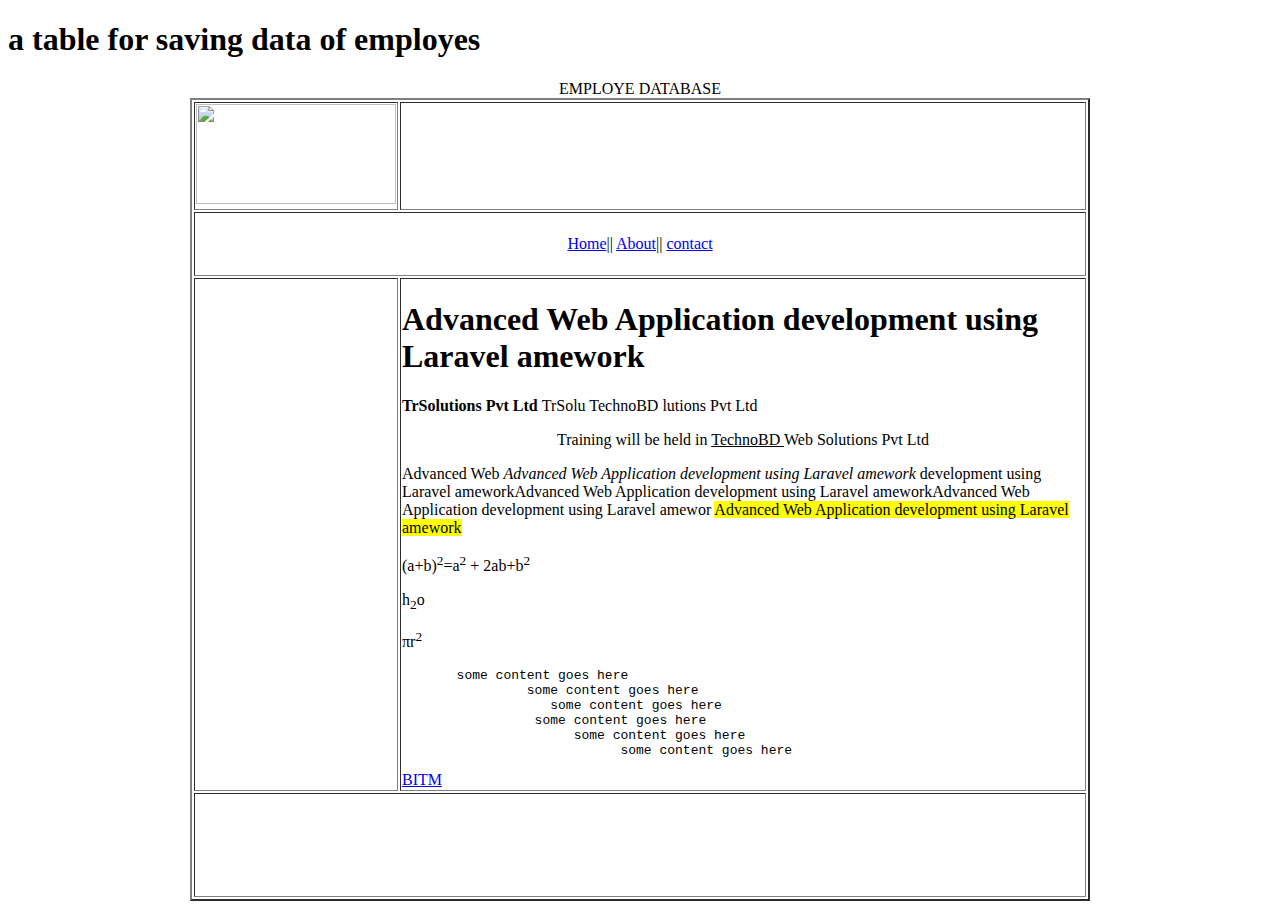
==== index.html @ 8f40304d "secound commit" ====
<!doctype html>
<html>
<head>
    <title>home</title>
    <meta charset="UTF-8"/>
</head>
<body>
<h1>a table for saving data of employes</h1>
<table border="2" height="600" width="900" align="center">
    <caption>EMPLOYE DATABASE</caption>
    <tr>
        <th height="100" width="200">
            <img src="../../bikee.jpg" height="100" width="200" alt=""/>

        </th>
        <th></th>
    </tr>

    <tr>
        <td colspan="2" height="60" align="center">
        <a href="index.html">Home</a>||
        <a href="about.html">About</a>||
            <a href="contact.html">contact</a>
        </td>

    </tr>

        <th></th>
        <td valign="top">
            <h1>Advanced Web Application development using Laravel amework</h1>
            <p align="justify"> <strong> TrSolutions Pvt Ltd </strong> TrSolu TechnoBD lutions Pvt Ltd</p>
            <p align="center">Training will be held in <u> TechnoBD </u> Web Solutions Pvt Ltd</p
            <p> Advanced Web <i>Advanced Web Application development using Laravel amework</i> development using Laravel ameworkAdvanced Web Application development using Laravel ameworkAdvanced Web Application development using Laravel amewor <mark>Advanced Web Application development using Laravel amework</mark> </p>
            <p align="left">(a+b)<sup>2</sup>=a<sup>2</sup> + 2ab+b<sup>2</sup></p>
            <p align="left">h<sub>2</sub>o</p>

            <p>&pi;r<sup>2</sup></p>
            <pre>       some content goes here
                some content goes here
                   some content goes here
                 some content goes here
                      some content goes here
                            some content goes here</pre>
            <a href="http://www.bitm.org.bd " <target="blank"> BITM</a>


        </td>
    </tr>
    <tr>

        <th height="100" colspan="2"></th>
    </tr>
</table>
</body>
</html>
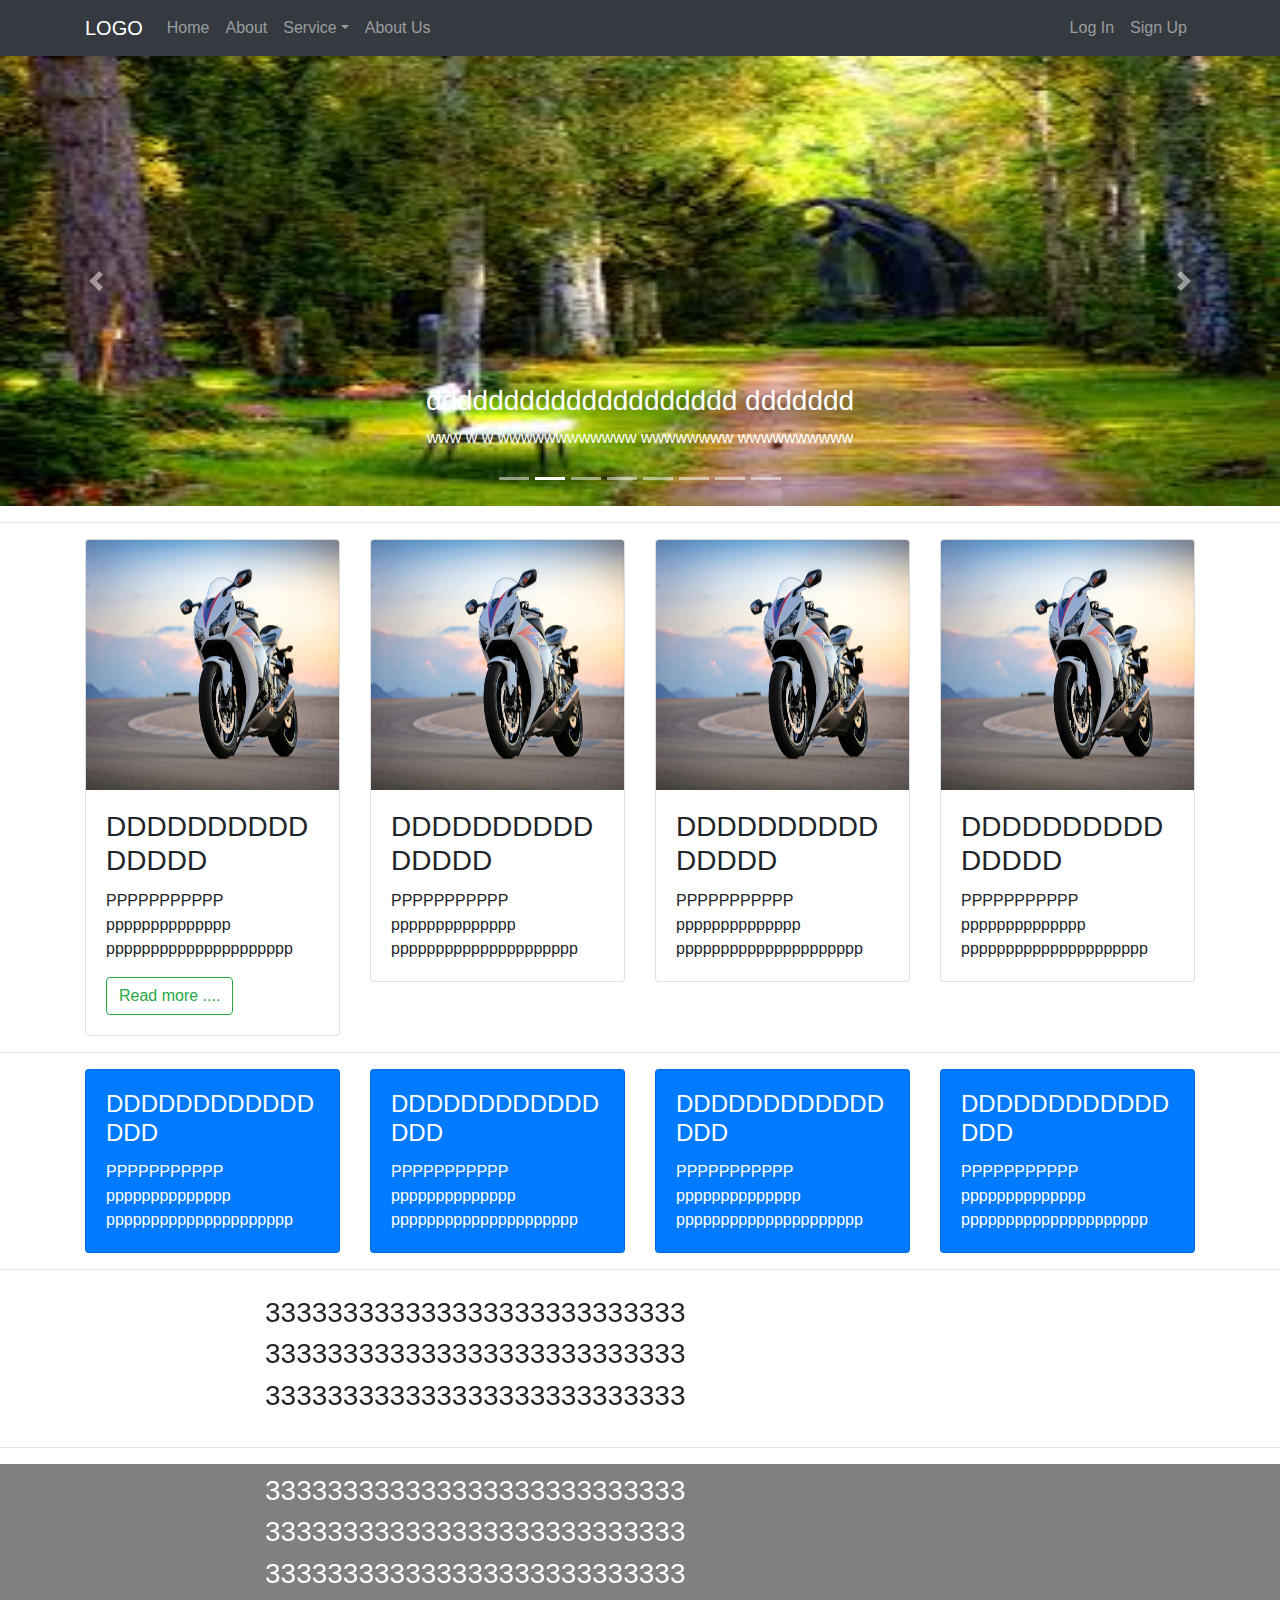
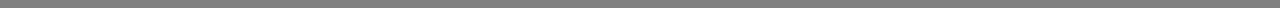
==== commit 834691c2: "class-8" ====
--- a/index.html
+++ b/index.html
@@ -1,55 +1,352 @@
-<!doctype html>
-<html>
+<!DOCTYPE html>
+<html lang="en">
 <head>
-    <title>home</title>
-    <meta charset="UTF-8"/>
+    <meta charset="UTF-8">
+    <title>Day - 09</title>
+    <link rel="stylesheet" href="css/bootstrap.css">
+    <link rel="stylesheet" href="css/style.css">
 </head>
+<style>
+    img {
+        height: 450px;
+    }
+
+    div.card img {
+        height: 250px;
+    }
+</style>
 <body>
-<h1>a table for saving data of employes</h1>
-<table border="2" height="600" width="900" align="center">
-    <caption>EMPLOYE DATABASE</caption>
-    <tr>
-        <th height="100" width="200">
-            <img src="../../bikee.jpg" height="100" width="200" alt=""/>
-
-        </th>
-        <th></th>
-    </tr>
-
-    <tr>
-        <td colspan="2" height="60" align="center">
-        <a href="index.html">Home</a>||
-        <a href="about.html">About</a>||
-            <a href="contact.html">contact</a>
-        </td>
-
-    </tr>
-
-        <th></th>
-        <td valign="top">
-            <h1>Advanced Web Application development using Laravel amework</h1>
-            <p align="justify"> <strong> TrSolutions Pvt Ltd </strong> TrSolu TechnoBD lutions Pvt Ltd</p>
-            <p align="center">Training will be held in <u> TechnoBD </u> Web Solutions Pvt Ltd</p
-            <p> Advanced Web <i>Advanced Web Application development using Laravel amework</i> development using Laravel ameworkAdvanced Web Application development using Laravel ameworkAdvanced Web Application development using Laravel amewor <mark>Advanced Web Application development using Laravel amework</mark> </p>
-            <p align="left">(a+b)<sup>2</sup>=a<sup>2</sup> + 2ab+b<sup>2</sup></p>
-            <p align="left">h<sub>2</sub>o</p>
-
-            <p>&pi;r<sup>2</sup></p>
-            <pre>       some content goes here
-                some content goes here
-                   some content goes here
-                 some content goes here
-                      some content goes here
-                            some content goes here</pre>
-            <a href="http://www.bitm.org.bd " <target="blank"> BITM</a>
-
-
-        </td>
-    </tr>
-    <tr>
-
-        <th height="100" colspan="2"></th>
-    </tr>
-</table>
+<nav class="navbar navbar-expand-sm bg-dark navbar-dark sticky-top">
+    <div class="container">
+        <a href="" class="navbar-brand">LOGO</a>
+        <button type="button" class="navbar-toggler" data-toggle="collapse" data-target="#bitm">
+            <span class="navbar-toggler-icon"></span>
+        </button>
+        <div class="collapse navbar-collapse" id="bitm">
+            <ul class="navbar-nav mr-auto">
+                <li class="nav-item"><a href="" class="nav-link">Home</a></li>
+                <li class="nav-item"><a href="" class="nav-link">About</a></li>
+                <li class="nav-item dropdown"><a href="" class="nav-link dropdown-toggle"
+                                                 data-toggle="dropdown">Service</a>
+                    <ul class="dropdown-menu bg-dark">
+                        <li class="nav-item"><a class="nav-link" href="">Servise 1</a></li>
+                        <li class="nav-item"><a class="nav-link" href="">Servise 2</a></li>
+                        <li class="nav-item"><a class="nav-link" href="">Servise 3</a></li>
+                    </ul>
+                </li>
+                <li class="nav-item"><a href="" class="nav-link">About Us</a></li>
+            </ul>
+            <ul class="navbar-nav">
+                <li class="nav-item"><a href="#login" class="nav-link" data-toggle="modal">Log In</a></li>
+                <li class="nav-item"><a href="#signup" class="nav-link" data-toggle="modal">Sign Up</a></li>
+            </ul>
+        </div>
+    </div>
+</nav>
+<div id="mainSlide" class="carousel slide" data-ride="carousel" data-interval="1800">
+    <ol class="carousel-indicators">
+        <li data-target="#mainSlide" data-slide-to="0"></li>
+        <li data-target="#mainSlide" data-slide-to="1" class="active"></li>
+        <li data-target="#mainSlide" data-slide-to="2"></li>
+        <li data-target="#mainSlide" data-slide-to="3"></li>
+        <li data-target="#mainSlide" data-slide-to="4"></li>
+        <li data-target="#mainSlide" data-slide-to="5"></li>
+        <li data-target="#mainSlide" data-slide-to="6"></li>
+        <li data-target="#mainSlide" data-slide-to="7"></li>
+    </ol>
+    <div class="carousel-inner">
+        <div class="carousel-item">
+            <img src="images/1.jpg" alt="" class="w-100"/>
+            <div class="carousel-caption">
+                <h3> dddddddddddddddddddd ddddddd</h3>
+                <p>www w w wwwwwwwwwwww wwwwwwww wwwwwwwwww</p>
+            </div>
+        </div>
+        <div class="carousel-item  active">
+            <img src="images/2.jpg" alt="" class="w-100"/>
+            <div class="carousel-caption">
+                <h3> dddddddddddddddddddd ddddddd</h3>
+                <p>www w w wwwwwwwwwwww wwwwwwww wwwwwwwwww</p>
+            </div>
+        </div>
+        <div class="carousel-item">
+            <img src="images/3.jpg" alt="" class="w-100"/>
+            <div class="carousel-caption">
+                <h3> dddddddddddddddddddd ddddddd</h3>
+                <p>www w w wwwwwwwwwwww wwwwwwww wwwwwwwwww</p>
+            </div>
+        </div>
+        <div class="carousel-item">
+            <img src="images/4.jpg" alt="" class="w-100"/>
+        </div>
+        <div class="carousel-item">
+            <img src="images/5.jpg" alt="" class="w-100"/>
+        </div>
+        <div class="carousel-item">
+            <img src="images/6.jpg" alt="" class="w-100"/>
+        </div>
+        <div class="carousel-item">
+            <img src="images/7.jpg" alt="" class="w-100"/>
+        </div>
+    </div>
+    <a href="#mainSlide" class="carousel-control-prev" data-slide="prev">
+        <span class="carousel-control-prev-icon"></span>
+    </a>
+    <a href="#mainSlide" class="carousel-control-next" data-slide="next">
+        <span class="carousel-control-next-icon"></span>
+    </a>
+</div>
+<div class="modal fade" id="login">
+    <div class="modal-dialog modal-lg">
+        <div class="modal-content">
+            <div class="modal-header">
+                <h3>Log In</h3>
+                <button type="button" class="close" data-dismiss="modal">
+                    &Cross;
+                </button>
+            </div>
+            <div class="modal-body">
+                <form class="form-horizontal" action="/action_page.php">
+                    <div class="form-group">
+                        <label class="control-label col-sm-2" for="email">Email:</label>
+                        <div class="col-sm-10">
+                            <input type="email" class="form-control" id="email" placeholder="Enter email" name="email">
+                        </div>
+                    </div>
+                    <div class="form-group">
+                        <label class="control-label col-sm-2" for="pwd">Password:</label>
+                        <div class="col-sm-10">
+                            <input type="password" class="form-control" id="pwd" placeholder="Enter password"
+                                   name="pwd">
+                        </div>
+                    </div>
+                    <div class="form-group">
+                        <div class="col-sm-offset-2 col-sm-10">
+                            <div class="checkbox">
+                                <label><input type="checkbox" name="remember"> Remember me</label>
+                            </div>
+                        </div>
+                    </div>
+                    <div class="form-group">
+                        <div class="col-sm-offset-2 col-sm-10">
+                            <button type="submit" class="btn btn-default">Sign In</button>
+                        </div>
+                    </div>
+                </form>
+            </div>
+            <div class="modal-footer">
+                <h3>This is Modal Footer</h3>
+            </div>
+        </div>
+    </div>
+</div>
+<hr/>
+<div class="container">
+    <div class="row">
+        <div class="col-sm-3">
+            <div class="card">
+                <img src="images/bikee.jpg" alt="Card" class="card-img-top">
+                <!--<div class="card-header">-->
+                <!--<h3>This is a Card Header</h3>-->
+                <!--</div>-->
+                <div class="card-body">
+                    <h3 class="card-title">DDDDDDDDDDDDDDD</h3>
+                    <p class="card-text">PPPPPPPPPPP pppppppppppppp ppppppppppppppppppppp</p>
+                    <a href="" class="btn btn-outline-success">Read more ....</a>
+                </div>
+
+            </div>
+        </div>
+        <div class="col-sm-3">
+            <div class="card">
+                <img src="images/bikee.jpg" alt="Card" class="card-img-top">
+                <!--<div class="card-header">-->
+                <!--<h3>This is a Card Header</h3>-->
+                <!--</div>-->
+                <div class="card-body">
+                    <h3 class="card-title">DDDDDDDDDDDDDDD</h3>
+                    <p class="card-text">PPPPPPPPPPP pppppppppppppp ppppppppppppppppppppp</p>
+                </div>
+
+            </div>
+        </div>
+        <div class="col-sm-3">
+            <div class="card">
+                <img src="images/bikee.jpg" alt="Card" class="card-img-top">
+                <!--<div class="card-header">-->
+                <!--<h3>This is a Card Header</h3>-->
+                <!--</div>-->
+                <div class="card-body">
+                    <h3 class="card-title">DDDDDDDDDDDDDDD</h3>
+                    <p class="card-text">PPPPPPPPPPP pppppppppppppp ppppppppppppppppppppp</p>
+                </div>
+
+            </div>
+        </div>
+        <div class="col-sm-3">
+            <div class="card">
+                <img src="images/bikee.jpg" alt="Card" class="card-img-top">
+                <!--<div class="card-header">-->
+                <!--<h3>This is a Card Header</h3>-->
+                <!--</div>-->
+                <div class="card-body">
+                    <h3 class="card-title">DDDDDDDDDDDDDDD</h3>
+                    <p class="card-text">PPPPPPPPPPP pppppppppppppp ppppppppppppppppppppp</p>
+                </div>
+
+            </div>
+        </div>
+    </div>
+</div>
+<hr/>
+<section>
+    <div class="container">
+        <div class="row">
+            <div class="col-sm-3">
+                <div class="card bg-primary text-white">
+                    <div class="card-body">
+                        <h4 class="card-title">DDDDDDDDDDDDDDD</h4>
+                        <p class="card-text">PPPPPPPPPPP pppppppppppppp ppppppppppppppppppppp</p>
+                    </div>
+
+                </div>
+            </div>
+            <div class="col-sm-3">
+                <div class="card bg-primary text-white">
+                    <div class="card-body">
+                        <h4 class="card-title">DDDDDDDDDDDDDDD</h4>
+                        <p class="card-text">PPPPPPPPPPP pppppppppppppp ppppppppppppppppppppp</p>
+                    </div>
+
+                </div>
+            </div>
+            <div class="col-sm-3">
+                <div class="card bg-primary text-white">
+                    <div class="card-body">
+                        <h4 class="card-title">DDDDDDDDDDDDDDD</h4>
+                        <p class="card-text">PPPPPPPPPPP pppppppppppppp ppppppppppppppppppppp</p>
+                    </div>
+
+                </div>
+            </div>
+            <div class="col-sm-3">
+                <div class="card bg-primary text-white">
+                    <div class="card-body">
+                        <h4 class="card-title">DDDDDDDDDDDDDDD</h4>
+                        <p class="card-text">PPPPPPPPPPP pppppppppppppp ppppppppppppppppppppp</p>
+                    </div>
+
+                </div>
+            </div>
+        </div>
+    </div>
+</section>
+<hr/>
+<section class="section-one">
+    <div class="container">
+        <div class="row">
+            <div class="col-sm-12">
+                <div class="carousel slide" data-ride="carousel" data-interval="1800">
+                    <div class="carousel-inner ">
+                        <div class="carousel-item active" style="padding: 10px 180px;">
+                            <h3>333333333333333333333333333</h3>
+                            <h3>333333333333333333333333333</h3>
+                            <h3>333333333333333333333333333</h3>
+                        </div>
+                        <div class="carousel-item" style="padding: 10px 180px;">
+                            <h3>22222222222222222222</h3>
+                            <h3>22222222222222222222</h3>
+                            <h3>22222222222222222222</h3>
+                        </div>
+                        <div class="carousel-item" style="padding: 10px 180px;">
+                            <h3>211111111111111111111111111</h3>
+                            <h3>211111111111111111111111111</h3>
+                            <h3>211111111111111111111111111</h3>
+                        </div>
+                    </div>
+                </div>
+            </div>
+        </div>
+    </div>
+</section>
+<hr/>
+<section class="section-two">
+    <div class="container">
+        <div class="row">
+            <div class="col-sm-12">
+                <div class="carousel slide" data-ride="carousel" data-interval="1800">
+                    <div class="carousel-inner ">
+                        <div class="carousel-item active" style="padding: 10px 180px;">
+                            <h3>333333333333333333333333333</h3>
+                            <h3>333333333333333333333333333</h3>
+                            <h3>333333333333333333333333333</h3>
+                        </div>
+                        <div class="carousel-item" style="padding: 10px 180px;">
+                            <h3>22222222222222222222</h3>
+                            <h3>22222222222222222222</h3>
+                            <h3>22222222222222222222</h3>
+                        </div>
+                        <div class="carousel-item" style="padding: 10px 180px;">
+                            <h3>211111111111111111111111111</h3>
+                            <h3>211111111111111111111111111</h3>
+                            <h3>211111111111111111111111111</h3>
+                        </div>
+                    </div>
+                </div>
+            </div>
+        </div>
+    </div>
+</section>
+
+<div class="modal fade" id="signup">
+    <div class="modal-dialog modal-sm">
+        <div class="modal-content">
+            <div class="modal-header">
+                <h3>Sign Up</h3>
+                <button type="button" class="close" data-dismiss="modal">
+                    &Cross;
+                </button>
+            </div>
+            <div class="modal-body">
+                <form class="form-horizontal" action="/action_page.php">
+                    <div class="form-group">
+                        <label class="control-label col-sm-2" for="email1">Email:</label>
+                        <div class="col-sm-10">
+                            <input type="email" class="form-control" id="email1" placeholder="Enter email" name="email">
+                        </div>
+                    </div>
+                    <div class="form-group">
+                        <label class="control-label col-sm-2" for="pwd1">Password:</label>
+                        <div class="col-sm-10">
+                            <input type="password" class="form-control" id="pwd1" placeholder="Enter password"
+                                   name="pwd">
+                        </div>
+                    </div>
+                    <div class="form-group">
+                        <label class="control-label col-sm-2" for="pwd2">Repeat Password:</label>
+                        <div class="col-sm-10">
+                            <input type="password" class="form-control" id="pwd2" placeholder="Enter password"
+                                   name="pwd">
+                        </div>
+                    </div>
+                    <div class="form-group">
+                        <div class="col-sm-offset-2 col-sm-10">
+                            <button type="submit" class="btn btn-default">Sign Up</button>
+                        </div>
+                    </div>
+                </form>
+            </div>
+            <div class="modal-footer">
+                <h3>This is Modal Footer</h3>
+            </div>
+        </div>
+    </div>
+</div>
+
+<script src="js/jquery-3.2.1.js"></script>
+<script src="https://cdnjs.cloudflare.com/ajax/libs/popper.js/1.12.3/umd/popper.min.js"
+        integrity="sha384-vFJXuSJphROIrBnz7yo7oB41mKfc8JzQZiCq4NCceLEaO4IHwicKwpJf9c9IpFgh"
+        crossorigin="anonymous"></script>
+<script src="js/bootstrap.js"></script>
 </body>
 </html>--- a/css/style.css
+++ b/css/style.css
@@ -0,0 +1,10 @@
+.section-two{
+    background-color: gray;
+    color: white;
+}
+.section-one{
+    background-image: url("../images/3.jpg");
+    background-repeat: no-repeat;
+    background-size:  100% 100%;
+    background-attachment: fixed;
+}
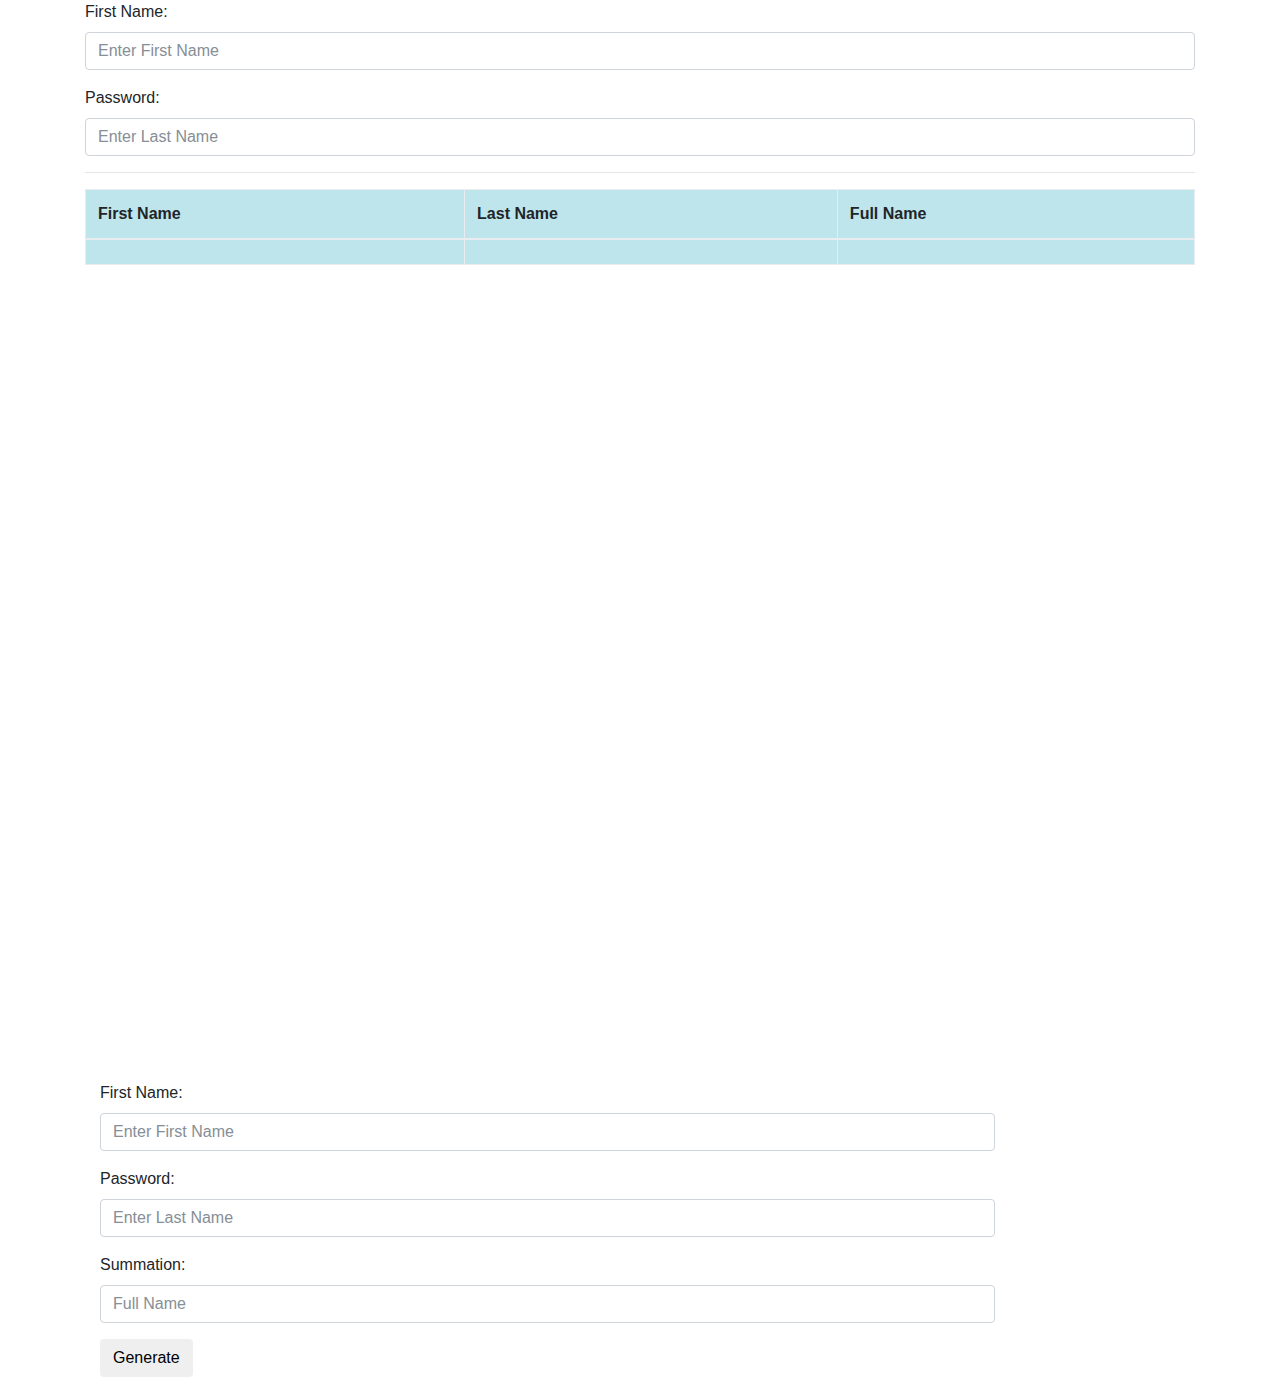
==== commit e1fc732c: "class 11" ====
--- a/index.html
+++ b/index.html
@@ -2,351 +2,85 @@
 <html lang="en">
 <head>
     <meta charset="UTF-8">
-    <title>Day - 09</title>
+    <title>Day - 11</title>
     <link rel="stylesheet" href="css/bootstrap.css">
-    <link rel="stylesheet" href="css/style.css">
 </head>
-<style>
-    img {
-        height: 450px;
-    }
-
-    div.card img {
-        height: 250px;
-    }
-</style>
 <body>
-<nav class="navbar navbar-expand-sm bg-dark navbar-dark sticky-top">
-    <div class="container">
-        <a href="" class="navbar-brand">LOGO</a>
-        <button type="button" class="navbar-toggler" data-toggle="collapse" data-target="#bitm">
-            <span class="navbar-toggler-icon"></span>
-        </button>
-        <div class="collapse navbar-collapse" id="bitm">
-            <ul class="navbar-nav mr-auto">
-                <li class="nav-item"><a href="" class="nav-link">Home</a></li>
-                <li class="nav-item"><a href="" class="nav-link">About</a></li>
-                <li class="nav-item dropdown"><a href="" class="nav-link dropdown-toggle"
-                                                 data-toggle="dropdown">Service</a>
-                    <ul class="dropdown-menu bg-dark">
-                        <li class="nav-item"><a class="nav-link" href="">Servise 1</a></li>
-                        <li class="nav-item"><a class="nav-link" href="">Servise 2</a></li>
-                        <li class="nav-item"><a class="nav-link" href="">Servise 3</a></li>
-                    </ul>
-                </li>
-                <li class="nav-item"><a href="" class="nav-link">About Us</a></li>
-            </ul>
-            <ul class="navbar-nav">
-                <li class="nav-item"><a href="#login" class="nav-link" data-toggle="modal">Log In</a></li>
-                <li class="nav-item"><a href="#signup" class="nav-link" data-toggle="modal">Sign Up</a></li>
-            </ul>
-        </div>
-    </div>
-</nav>
-<div id="mainSlide" class="carousel slide" data-ride="carousel" data-interval="1800">
-    <ol class="carousel-indicators">
-        <li data-target="#mainSlide" data-slide-to="0"></li>
-        <li data-target="#mainSlide" data-slide-to="1" class="active"></li>
-        <li data-target="#mainSlide" data-slide-to="2"></li>
-        <li data-target="#mainSlide" data-slide-to="3"></li>
-        <li data-target="#mainSlide" data-slide-to="4"></li>
-        <li data-target="#mainSlide" data-slide-to="5"></li>
-        <li data-target="#mainSlide" data-slide-to="6"></li>
-        <li data-target="#mainSlide" data-slide-to="7"></li>
-    </ol>
-    <div class="carousel-inner">
-        <div class="carousel-item">
-            <img src="images/1.jpg" alt="" class="w-100"/>
-            <div class="carousel-caption">
-                <h3> dddddddddddddddddddd ddddddd</h3>
-                <p>www w w wwwwwwwwwwww wwwwwwww wwwwwwwwww</p>
-            </div>
-        </div>
-        <div class="carousel-item  active">
-            <img src="images/2.jpg" alt="" class="w-100"/>
-            <div class="carousel-caption">
-                <h3> dddddddddddddddddddd ddddddd</h3>
-                <p>www w w wwwwwwwwwwww wwwwwwww wwwwwwwwww</p>
-            </div>
-        </div>
-        <div class="carousel-item">
-            <img src="images/3.jpg" alt="" class="w-100"/>
-            <div class="carousel-caption">
-                <h3> dddddddddddddddddddd ddddddd</h3>
-                <p>www w w wwwwwwwwwwww wwwwwwww wwwwwwwwww</p>
-            </div>
-        </div>
-        <div class="carousel-item">
-            <img src="images/4.jpg" alt="" class="w-100"/>
-        </div>
-        <div class="carousel-item">
-            <img src="images/5.jpg" alt="" class="w-100"/>
-        </div>
-        <div class="carousel-item">
-            <img src="images/6.jpg" alt="" class="w-100"/>
-        </div>
-        <div class="carousel-item">
-            <img src="images/7.jpg" alt="" class="w-100"/>
-        </div>
-    </div>
-    <a href="#mainSlide" class="carousel-control-prev" data-slide="prev">
-        <span class="carousel-control-prev-icon"></span>
-    </a>
-    <a href="#mainSlide" class="carousel-control-next" data-slide="next">
-        <span class="carousel-control-next-icon"></span>
-    </a>
-</div>
-<div class="modal fade" id="login">
-    <div class="modal-dialog modal-lg">
-        <div class="modal-content">
-            <div class="modal-header">
-                <h3>Log In</h3>
-                <button type="button" class="close" data-dismiss="modal">
-                    &Cross;
-                </button>
-            </div>
-            <div class="modal-body">
-                <form class="form-horizontal" action="/action_page.php">
-                    <div class="form-group">
-                        <label class="control-label col-sm-2" for="email">Email:</label>
-                        <div class="col-sm-10">
-                            <input type="email" class="form-control" id="email" placeholder="Enter email" name="email">
-                        </div>
-                    </div>
-                    <div class="form-group">
-                        <label class="control-label col-sm-2" for="pwd">Password:</label>
-                        <div class="col-sm-10">
-                            <input type="password" class="form-control" id="pwd" placeholder="Enter password"
-                                   name="pwd">
-                        </div>
-                    </div>
-                    <div class="form-group">
-                        <div class="col-sm-offset-2 col-sm-10">
-                            <div class="checkbox">
-                                <label><input type="checkbox" name="remember"> Remember me</label>
-                            </div>
-                        </div>
-                    </div>
-                    <div class="form-group">
-                        <div class="col-sm-offset-2 col-sm-10">
-                            <button type="submit" class="btn btn-default">Sign In</button>
-                        </div>
-                    </div>
-                </form>
-            </div>
-            <div class="modal-footer">
-                <h3>This is Modal Footer</h3>
-            </div>
-        </div>
-    </div>
-</div>
-<hr/>
 <div class="container">
     <div class="row">
-        <div class="col-sm-3">
-            <div class="card">
-                <img src="images/bikee.jpg" alt="Card" class="card-img-top">
-                <!--<div class="card-header">-->
-                <!--<h3>This is a Card Header</h3>-->
-                <!--</div>-->
-                <div class="card-body">
-                    <h3 class="card-title">DDDDDDDDDDDDDDD</h3>
-                    <p class="card-text">PPPPPPPPPPP pppppppppppppp ppppppppppppppppppppp</p>
-                    <a href="" class="btn btn-outline-success">Read more ....</a>
-                </div>
+        <div class="col-12">
+            <div class="form-group">
+                <label class="control-label" for="first_name">First Name:</label>
+                <input type="text" class="form-control" id="first_name" name="firstName" placeholder="Enter First Name">
+            </div>
+            <div class="form-group">
+                <label class="control-label" for="last_name">Password:</label>
+                <input type="text" class="form-control" id="last_name" name="lastName" placeholder="Enter Last Name">
+            </div>
+            <hr/>
+            <table class="table table-info table-bordered">
+                <thead>
+                <tr>
+                    <th>First Name</th>
+                    <th>Last Name</th>
+                    <th>Full Name</th>
+                </tr>
+                </thead>
+                <tbody>
+                <tr>
+                    <td id="output_first_name"></td>
+                    <td id="output_last_name"></td>
+                    <td id="output_full_name"></td>
+                </tr>
 
-            </div>
+
+                </tbody>
+            </table>
+
         </div>
-        <div class="col-sm-3">
-            <div class="card">
-                <img src="images/bikee.jpg" alt="Card" class="card-img-top">
-                <!--<div class="card-header">-->
-                <!--<h3>This is a Card Header</h3>-->
-                <!--</div>-->
-                <div class="card-body">
-                    <h3 class="card-title">DDDDDDDDDDDDDDD</h3>
-                    <p class="card-text">PPPPPPPPPPP pppppppppppppp ppppppppppppppppppppp</p>
-                </div>
-
-            </div>
+        <div class="row">
+            <div class="col" style="width: 200px;height: 800px"></div>
         </div>
-        <div class="col-sm-3">
-            <div class="card">
-                <img src="images/bikee.jpg" alt="Card" class="card-img-top">
-                <!--<div class="card-header">-->
-                <!--<h3>This is a Card Header</h3>-->
-                <!--</div>-->
-                <div class="card-body">
-                    <h3 class="card-title">DDDDDDDDDDDDDDD</h3>
-                    <p class="card-text">PPPPPPPPPPP pppppppppppppp ppppppppppppppppppppp</p>
-                </div>
-
-            </div>
-        </div>
-        <div class="col-sm-3">
-            <div class="card">
-                <img src="images/bikee.jpg" alt="Card" class="card-img-top">
-                <!--<div class="card-header">-->
-                <!--<h3>This is a Card Header</h3>-->
-                <!--</div>-->
-                <div class="card-body">
-                    <h3 class="card-title">DDDDDDDDDDDDDDD</h3>
-                    <p class="card-text">PPPPPPPPPPP pppppppppppppp ppppppppppppppppppppp</p>
-                </div>
-
-            </div>
-        </div>
-    </div>
-</div>
-<hr/>
-<section>
-    <div class="container">
-        <div class="row">
-            <div class="col-sm-3">
-                <div class="card bg-primary text-white">
-                    <div class="card-body">
-                        <h4 class="card-title">DDDDDDDDDDDDDDD</h4>
-                        <p class="card-text">PPPPPPPPPPP pppppppppppppp ppppppppppppppppppppp</p>
-                    </div>
-
-                </div>
-            </div>
-            <div class="col-sm-3">
-                <div class="card bg-primary text-white">
-                    <div class="card-body">
-                        <h4 class="card-title">DDDDDDDDDDDDDDD</h4>
-                        <p class="card-text">PPPPPPPPPPP pppppppppppppp ppppppppppppppppppppp</p>
-                    </div>
-
-                </div>
-            </div>
-            <div class="col-sm-3">
-                <div class="card bg-primary text-white">
-                    <div class="card-body">
-                        <h4 class="card-title">DDDDDDDDDDDDDDD</h4>
-                        <p class="card-text">PPPPPPPPPPP pppppppppppppp ppppppppppppppppppppp</p>
-                    </div>
-
-                </div>
-            </div>
-            <div class="col-sm-3">
-                <div class="card bg-primary text-white">
-                    <div class="card-body">
-                        <h4 class="card-title">DDDDDDDDDDDDDDD</h4>
-                        <p class="card-text">PPPPPPPPPPP pppppppppppppp ppppppppppppppppppppp</p>
-                    </div>
-
-                </div>
-            </div>
-        </div>
-    </div>
-</section>
-<hr/>
-<section class="section-one">
-    <div class="container">
-        <div class="row">
-            <div class="col-sm-12">
-                <div class="carousel slide" data-ride="carousel" data-interval="1800">
-                    <div class="carousel-inner ">
-                        <div class="carousel-item active" style="padding: 10px 180px;">
-                            <h3>333333333333333333333333333</h3>
-                            <h3>333333333333333333333333333</h3>
-                            <h3>333333333333333333333333333</h3>
-                        </div>
-                        <div class="carousel-item" style="padding: 10px 180px;">
-                            <h3>22222222222222222222</h3>
-                            <h3>22222222222222222222</h3>
-                            <h3>22222222222222222222</h3>
-                        </div>
-                        <div class="carousel-item" style="padding: 10px 180px;">
-                            <h3>211111111111111111111111111</h3>
-                            <h3>211111111111111111111111111</h3>
-                            <h3>211111111111111111111111111</h3>
-                        </div>
+        <div class="col-12">
+            <!--<form class="form-horizontal" action="/action_page.php">-->
+                <div class="form-group">
+                    <label class="control-label col-sm-2" for="first-name">First Name:</label>
+                    <div class="col-sm-10">
+                        <input type="text" class="form-control" id="first-name" name="firstName" placeholder="Enter First Name">
                     </div>
                 </div>
-            </div>
-        </div>
-    </div>
-</section>
-<hr/>
-<section class="section-two">
-    <div class="container">
-        <div class="row">
-            <div class="col-sm-12">
-                <div class="carousel slide" data-ride="carousel" data-interval="1800">
-                    <div class="carousel-inner ">
-                        <div class="carousel-item active" style="padding: 10px 180px;">
-                            <h3>333333333333333333333333333</h3>
-                            <h3>333333333333333333333333333</h3>
-                            <h3>333333333333333333333333333</h3>
-                        </div>
-                        <div class="carousel-item" style="padding: 10px 180px;">
-                            <h3>22222222222222222222</h3>
-                            <h3>22222222222222222222</h3>
-                            <h3>22222222222222222222</h3>
-                        </div>
-                        <div class="carousel-item" style="padding: 10px 180px;">
-                            <h3>211111111111111111111111111</h3>
-                            <h3>211111111111111111111111111</h3>
-                            <h3>211111111111111111111111111</h3>
-                        </div>
+                <div class="form-group">
+                    <label class="control-label col-sm-2" for="last-name">Password:</label>
+                    <div class="col-sm-10">
+                        <input type="text" class="form-control" id="last-name" name="lastName" placeholder="Enter Last Name">
                     </div>
                 </div>
-            </div>
-        </div>
-    </div>
-</section>
-
-<div class="modal fade" id="signup">
-    <div class="modal-dialog modal-sm">
-        <div class="modal-content">
-            <div class="modal-header">
-                <h3>Sign Up</h3>
-                <button type="button" class="close" data-dismiss="modal">
-                    &Cross;
-                </button>
-            </div>
-            <div class="modal-body">
-                <form class="form-horizontal" action="/action_page.php">
-                    <div class="form-group">
-                        <label class="control-label col-sm-2" for="email1">Email:</label>
-                        <div class="col-sm-10">
-                            <input type="email" class="form-control" id="email1" placeholder="Enter email" name="email">
-                        </div>
+                <div class="form-group">
+                    <label class="control-label col-sm-2" for="full-name">Summation:</label>
+                    <div class="col-sm-10">
+                        <input type="text" class="form-control" id="full-name" name="fullName" placeholder="Full Name">
                     </div>
-                    <div class="form-group">
-                        <label class="control-label col-sm-2" for="pwd1">Password:</label>
-                        <div class="col-sm-10">
-                            <input type="password" class="form-control" id="pwd1" placeholder="Enter password"
-                                   name="pwd">
-                        </div>
+                </div>
+                <div class="form-group">
+                    <div class="col-sm-offset-2 col-sm-10">
+                        <button type="submit" id="button" class="btn btn-default">Generate</button>
                     </div>
-                    <div class="form-group">
-                        <label class="control-label col-sm-2" for="pwd2">Repeat Password:</label>
-                        <div class="col-sm-10">
-                            <input type="password" class="form-control" id="pwd2" placeholder="Enter password"
-                                   name="pwd">
-                        </div>
-                    </div>
-                    <div class="form-group">
-                        <div class="col-sm-offset-2 col-sm-10">
-                            <button type="submit" class="btn btn-default">Sign Up</button>
-                        </div>
-                    </div>
-                </form>
-            </div>
-            <div class="modal-footer">
-                <h3>This is Modal Footer</h3>
-            </div>
+                </div>
+            <!--</form>-->
         </div>
     </div>
 </div>
 
-<script src="js/jquery-3.2.1.js"></script>
-<script src="https://cdnjs.cloudflare.com/ajax/libs/popper.js/1.12.3/umd/popper.min.js"
-        integrity="sha384-vFJXuSJphROIrBnz7yo7oB41mKfc8JzQZiCq4NCceLEaO4IHwicKwpJf9c9IpFgh"
-        crossorigin="anonymous"></script>
+
+
+
+
+
+
+
+
+
+<script src="js/script.js"></script>
 <script src="js/bootstrap.js"></script>
 </body>
 </html>